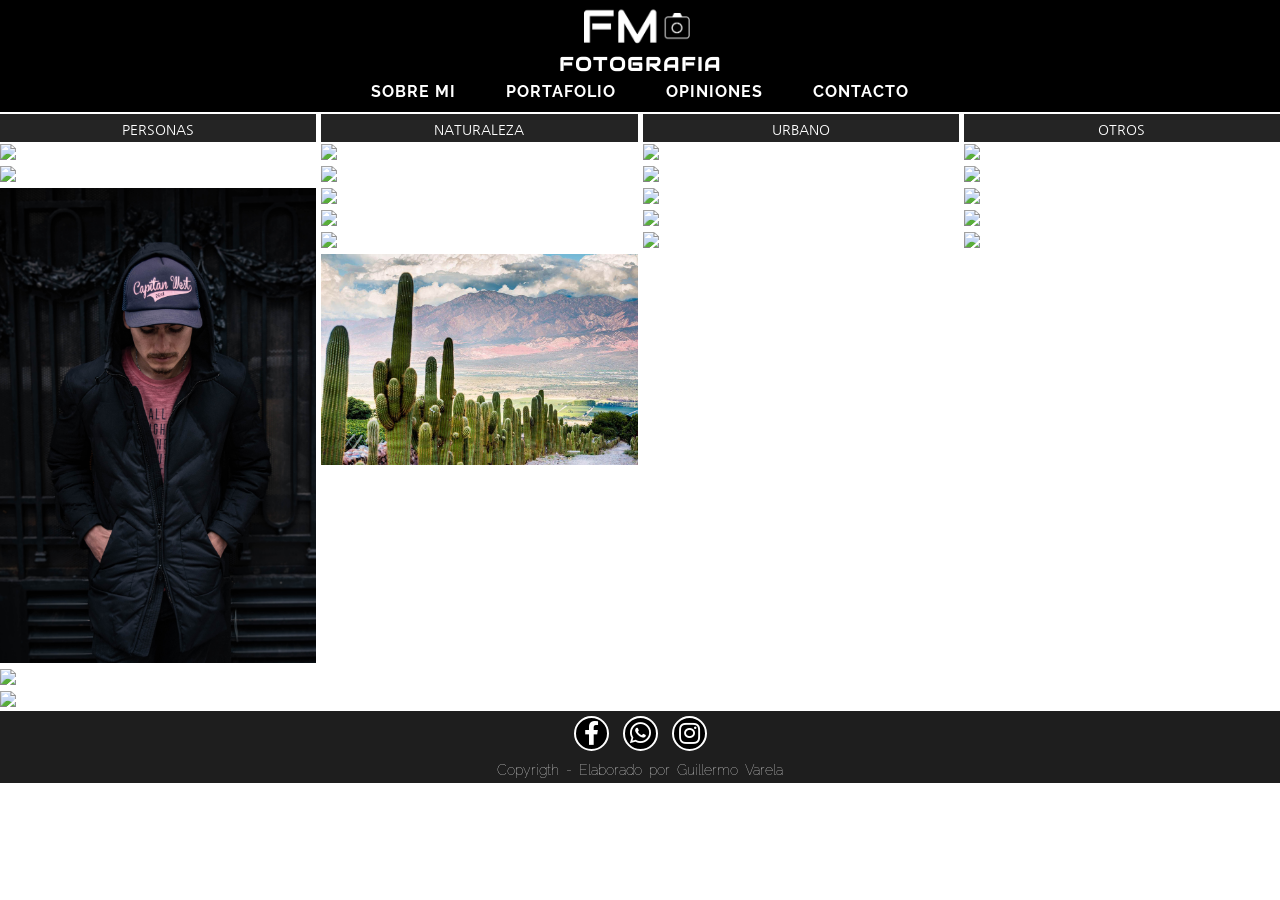
==== index.html @ f2617805 "version aplicando SASS al index" ====
<!DOCTYPE html>
<html lang="es">
<head>
    <meta charset="UTF-8">
    <meta http-equiv="X-UA-Compatible" content="IE=edge">
    <meta name="viewport" content="width=device-width, initial-scale=1.0">
    <title>Inicio | FM Fotografia</title>
    <link rel="shortcut icon" href="./media/favicon.ico" type="image/x-icon">
    <link rel="stylesheet" type="text/css" href="css/destino.css">
    <link rel="stylesheet" href="https://cdnjs.cloudflare.com/ajax/libs/font-awesome/5.10.2/css/all.min.css"/>
</head>
<body class="cuerpoIndex">
    <header class=> <!--ENCABEZADO DE PAGINA --> 
        <nav class="menu-navegacion">
            <!--Logo y Marca -->
            <div class="logo-marca">
                <a class="link-logo-navegacion" href="./index.html"><img class="logo-navegacion" src="./media/logo2.png"></a>
                <a class="link-logo-navegacion" href="./index.html"><h1>fotografia</h1></a>
            </div>

            <!--Navegacion-->
            <div class="menu">
                <!--Navegacion tipo Mobile-->
                <label for="btn-menu" class="nav-label"><i class="fas fa-bars"></i></label>
                <input type="checkbox" id="btn-menu" class="nav-input">
            
                <!--Barra de navegacion-->
                <ul class="navegacion">
                    <li><a class="enlaceNavegacion" href="views/about.html">Sobre Mi</a></li>
                    <li><a class="enlaceNavegacion" href="views/portfolio.html">Portafolio</a></li>
                    <li><a class="enlaceNavegacion" href="views/opiniones.html">Opiniones</a></li>
                    <li><a class="enlaceNavegacion" href="views/contacto.html">Contacto</a></li>
                </ul>
            </div>
            
        </nav>

    </header>

    <!--Columna de imagenes personas-->
    <main class="contenedorGeneralIndex">

        <div class="contenedorFotos"> 
            <!--Titulo de contenedor -->
            <div class="tituloScroll">
                Personas  
            </div>
            
            <div class="columnafotos"> <!--Contenedor de imagen-->
                <div>
                    <img class="imagenIndex" src="./media/personas/nahuel-52.jpg">
                </div>
                <div>
                    <img class="imagenIndex" src="./media/personas/foto-73.jpg">
                </div>
                <div>
                    <img class="imagenIndex" src="./media/personas/DSC_0115.jpg">
                </div>
                <div>
                    <img class="imagenIndex" src="./media/personas/rafa-55.jpg">
                </div>
                <div>
                    <img class="imagenIndex" src="./media/personas/ph-30.jpg">
                </div>
            </div>

        </div>
        <div class="contenedorFotos"> 
                <!--Titulo de contenedor -->
            <div class="tituloScroll">
                Naturaleza  
            </div>
            
            <div class="columnafotos"> <!--Contenedor de imagen-->
                <div>
                    <img class="imagenIndex" src="./media/naturaleza/franco-2.jpg">
                </div>
                <div>
                    <img class="imagenIndex" src="./media/naturaleza/franco-22.jpg">
                </div>
                <div>
                    <img class="imagenIndex" src="./media/naturaleza/street-27.jpg">
                </div>
                <div>
                    <img class="imagenIndex" src="./media/naturaleza/street-42.jpg">
                </div>
                <div>
                    <img class="imagenIndex" src="./media/naturaleza/street-67.jpg">
                </div>
                <div>
                    <img class="imagenIndex" src="./media/naturaleza/naturaleza-01.jpg">
                </div>
            </div>

        </div>
        <div class="contenedorFotos"> 
            <!--Titulo de contenedor -->
            <div class="tituloScroll" >
                Urbano  
            </div>
            
            <div class="contf"> <!--Contenedor de imagen-->
                <div>
                    <img class="imagenIndex" src="./media/urbano/street-62.jpg">
                </div>
                <div>
                    <img class="imagenIndex" src="./media/urbano/street-10.jpg">
                </div>
                <div>
                    <img class="imagenIndex" src="./media/urbano/street-65.jpg">
                </div>
                <div>
                    <img class="imagenIndex" src="./media/urbano/street-12.jpg">
                </div>
                <div>
                    <img class="imagenIndex" src="./media/urbano/street-33.jpg">
                </div>
            </div>

        </div>
        <div class="contenedorFotos"> 
            <!--Titulo de contenedor-->
            <div class="tituloScroll">
                Otros  
            </div>
        
            <div class="columnafotos"> <!--Contenedor de imagen-->
                <div>
                    <img class="imagenIndex" src="./media/otros/street-20.jpg">
                </div>
                <div>
                    <img class="imagenIndex" src="./media/otros/franco-6.jpg">
                </div>
                <div>
                    <img class="imagenIndex" src="./media/otros/street-7.jpg">
                </div>
                <div>
                    <img class="imagenIndex" src="./media/otros/street-9.jpg">
                </div>
                <div>
                    <img class="imagenIndex" src="./media/otros/street.jpg">
                </div>
            </div>
        </div>
    </main> 

    <footer class="pieIndex">
        <!--Contacto de RRSS-->
        <section class="botones-rrss">
            <a href="https://www.facebook.com/franco.morales.1291" target="_blank" class="facebook"><i class="fab fa-facebook-f"></i></a>
            <a href="https://wa.me/5493886573210?text=Hola,%20necesito%20informacion." target="_blank" class="whatsapp"><i class="fab fa-whatsapp"></i></a>
            <a href="https://www.instagram.com/francomorales14/?hl=es-la" target="_blank" class="instagram"><i class="fab fa-instagram"></i></a>
        </section>
        <!--Pie de pagina con copy e iconos de redes sociales y enlaces a redes-->
        <h4 id="piePagina">Copyrigth - Elaborado por Guillermo Varela</h4>
    </footer>
    
    
</body>
</html>
---- css/destino.css ----
/******    INICIO DE CODIGO DE SCSS A CSS    ******/
/*-----------------------  Reseteo general y estilos globales -------------------*/
/* Reset e inicio de estilos */
@import url("https://fonts.googleapis.com/css2?family=Audiowide&family=Nanum+Gothic:wght@400;800&family=Quicksand:wght@400;700&family=Raleway:wght@300&display=swap");
* {
  margin: 0;
  padding: 0; }

* {
  box-sizing: border-box; }

/*-------------->                      ESTILOS GENERALES                    <---------------************/
/*----------Paleta de colores--------------------*/
/*--------------  Estilos a tipografias y contenido de texto ---------------*/
/*Fuentes importadas Google-fonts*/
/*Estilos generales para todos los HTML*/
body {
  /* Estilo de fuente para todo*/
  font-family: 'Quicksand', sans-serif; }

/*     <-------------Layout y estilos en la barra de navegacion-encabezado--------->   */
.menu-navegacion {
  /* Disposicion de elementos*/
  display: flex;
  flex-direction: column;
  justify-content: center;
  align-items: center;
  padding: 1.5em;
  background: black;
  height: 7em;
  position: fixed;
  width: 100%;
  top: 0;
  left: 0; }
  .menu-navegacion .logo-marca {
    /*Estilos y justificaciones a los elementos logo y marca*/
    display: flex;
    flex-direction: column;
    justify-content: center;
    align-items: center; }
    .menu-navegacion .logo-marca .link-logo-navegacion {
      /*Estilos al enlace a del logo y la marca*/
      text-decoration: none; }
      .menu-navegacion .logo-marca .link-logo-navegacion h1 {
        /*ocultar el titulo de la marca*/
        font-family: "Audiowide", cursive;
        font-size: 1.2em;
        text-decoration: none;
        text-transform: uppercase;
        color: #fff;
        letter-spacing: 2px;
        cursor: pointer; }

h2 {
  /*Estilos a los subtitulos*/
  background: #242424;
  height: 2.3em;
  color: #fff;
  width: 100%;
  min-width: 20rem;
  padding: 0.5em 1.2em;
  font-size: 1.2em;
  font-family: 'Raleway', sans-serif; }

/*--------------------- Estilos en cuerpo de Index -----------------*/
.tituloScroll {
  /*Estilos a cada subtitulo*/
  height: 2em;
  background-color: #242424;
  color: #fff;
  text-transform: uppercase;
  text-align: center;
  font-size: 0.9em;
  padding: calc((2em - 1em)/2);
  font-family: 'Nanum Gothic', sans-serif; }

/*                                  Estilos particulares a los elementos                                     */
.logo-navegacion {
  /*estilos al logo de la marca*/
  width: 7em;
  cursor: pointer; }

.nav-label {
  /*Estilos al menu hamburguesa*/
  display: none; }

.nav-input {
  /*ocultar el check box del imput*/
  display: none; }

.navegacion {
  /*Estilos a la ventana del menu navegacion*/
  width: 100%;
  height: auto;
  display: flex;
  justify-content: space-between;
  align-items: center;
  line-height: 30px; }
  .navegacion li {
    /*Estilos a cada enlace de lanavegacion lista*/
    list-style: none;
    width: 100%;
    text-align: center;
    padding: 0 25px 0 25px;
    border-radius: 2px; }
    .navegacion li:hover {
      /*Efecto del cursor*/
      background: whitesmoke;
      transition: 0.2s; }
    .navegacion li .enlaceNavegacion {
      /*Estilos a cada enlace de lanavegacion*/
      text-decoration: none;
      text-transform: uppercase;
      font-weight: bold;
      font-size: 1rem;
      cursor: pointer;
      color: #fff;
      letter-spacing: 1px;
      font-family: 'Raleway', sans-serif;
      line-height: 5px; }
      .navegacion li .enlaceNavegacion:hover {
        /*efecto del cursor*/
        color: black;
        font-weight: bolder; }

/*                    <-------------Layout y estilos en el footer--------------->                        */
footer {
  /*Justificaciones al contenedor*/
  background: #1e1e1e;
  display: flex;
  flex-direction: column;
  justify-content: center;
  align-items: center;
  padding: 5px 0px;
  gap: 10px; }
  footer .botones-rrss a {
    /*Estilos a los botones de RRSS*/
    display: inline-flex;
    color: #fff;
    height: 35px;
    width: 35px;
    background: black;
    justify-content: space-around;
    align-items: center;
    text-decoration: none;
    border: solid 2px #fff;
    border-radius: 50%;
    font-size: 1.5em;
    margin: 0 5px;
    transition: transform 0.4s; }
  footer .botones-rrss .facebook:hover {
    /*Estilos animados al boton Face*/
    transform: scale(1.3);
    background-color: #3c70a4; }
  footer .botones-rrss .whatsapp:hover {
    /*Estilos animados al boton WPP*/
    transform: scale(1.3);
    background-color: #00bb2d; }
  footer .botones-rrss .instagram:hover {
    /*Estilos animados al boton Instagram*/
    transform: scale(1.3);
    background-color: #E1306C; }
  footer h4 {
    /*Estilos al texto del pie de pagina*/
    color: #fff;
    font-size: 0.9em;
    word-spacing: 3px;
    font-family: 'Raleway', sans-serif;
    font-weight: lighter; }

/***************------------------------ ESTILOS PARA EL INDEX-------------------------------************/
.contenedorGeneralIndex {
  /*Justificaciones y layout del cuerpo index*/
  display: grid;
  grid-template-columns: 1fr 1fr 1fr 1fr;
  justify-content: center;
  column-gap: 5px;
  margin-top: 7.1em; }

.imagenIndex {
  /*Justificaciones de tamano a cada imagen del INDEX*/
  width: 100%;
  max-width: 340px;
  height: auto;
  padding-top: 2px; }

.columnafotos {
  /*Justificaciones al contenido de imagenes*/
  display: flex;
  flex-direction: column;
  justify-content: space-evenly; }
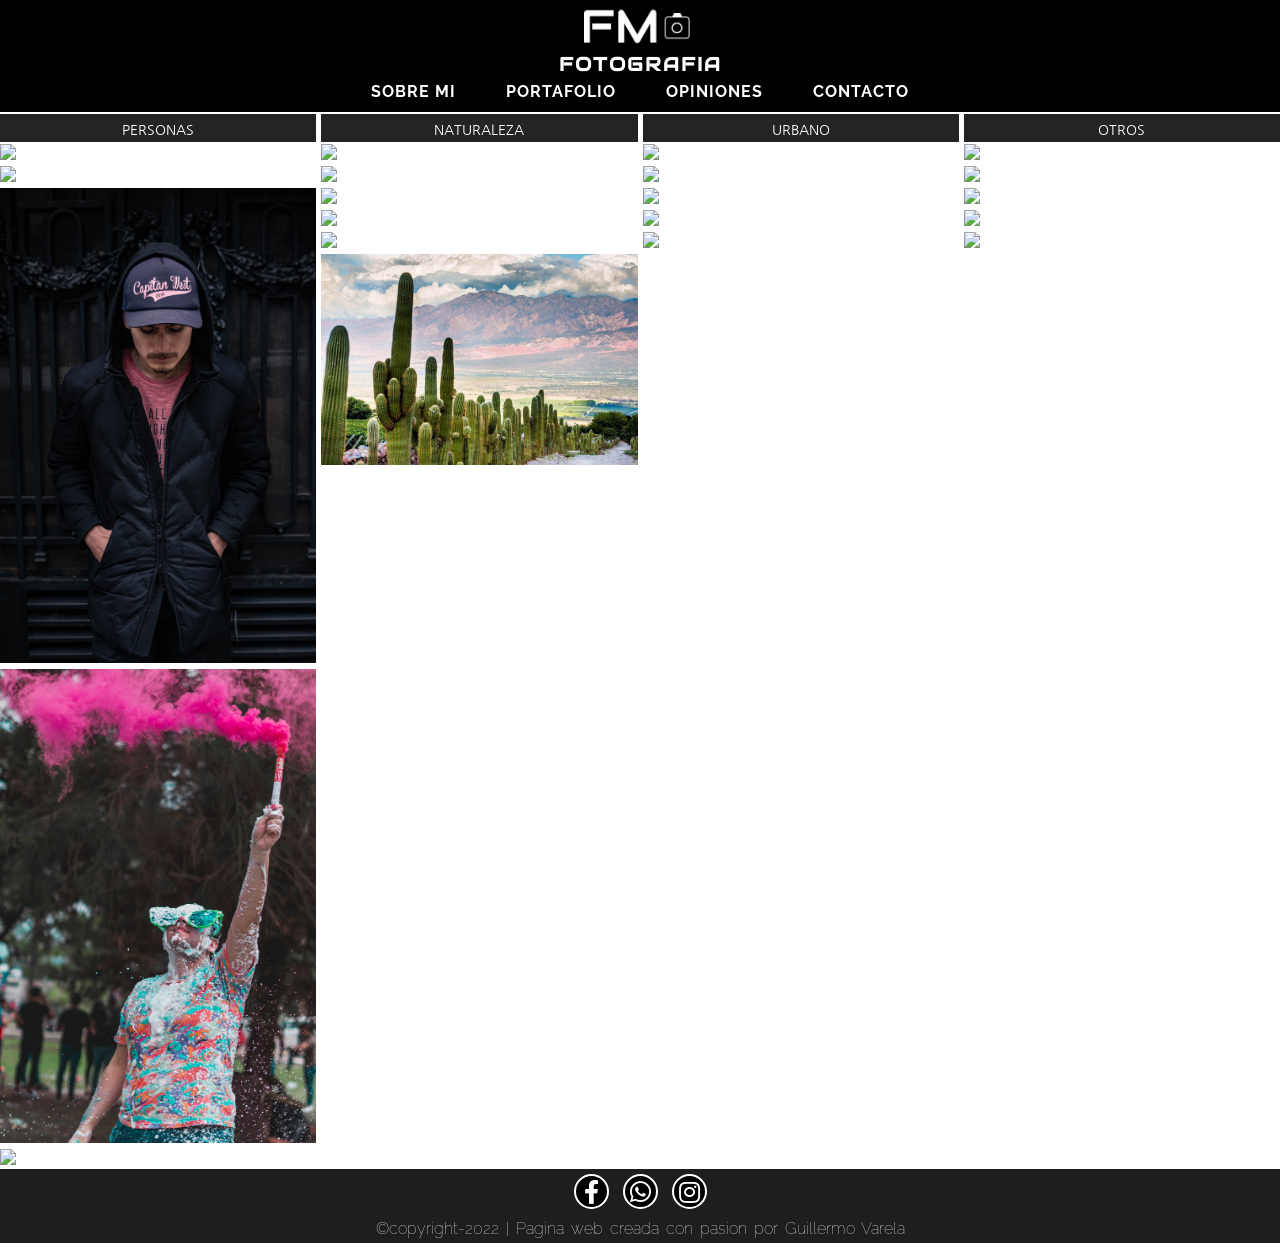
==== commit ba32fa02: "Sass con mixin, mapa, y SEO en proyecto" ====
--- a/index.html
+++ b/index.html
@@ -1,12 +1,19 @@
 <!DOCTYPE html>
 <html lang="es">
 <head>
+    <!-- Meta tags requeridos -->
     <meta charset="UTF-8">
     <meta http-equiv="X-UA-Compatible" content="IE=edge">
     <meta name="viewport" content="width=device-width, initial-scale=1.0">
+    <!-- Meta tags requeridos SEO -->
+    <meta name="description" content="Sitio fotografico de un joven fotografo salteño innovador, creativo y entusiasta. Aqui podras encontrar un resumen de la calidad de los trabajos realizados y las diferentes categorias de estilos de fotografias>
+    <meta name="keywords" content="FM Fotografia, Fotografo en Salta, Franco Morales, Fotos, Books fotograficos FM">
+    <!-- link tags propios -->
     <title>Inicio | FM Fotografia</title>
     <link rel="shortcut icon" href="./media/favicon.ico" type="image/x-icon">
+    <!-- Estilos propios CSS-->
     <link rel="stylesheet" type="text/css" href="css/destino.css">
+    <!-- Link de fuentes-->
     <link rel="stylesheet" href="https://cdnjs.cloudflare.com/ajax/libs/font-awesome/5.10.2/css/all.min.css"/>
 </head>
 <body class="cuerpoIndex">
@@ -57,7 +64,7 @@
                     <img class="imagenIndex" src="./media/personas/DSC_0115.jpg">
                 </div>
                 <div>
-                    <img class="imagenIndex" src="./media/personas/rafa-55.jpg">
+                    <img class="imagenIndex" src="./media/personas/foto-55.jpg">
                 </div>
                 <div>
                     <img class="imagenIndex" src="./media/personas/ph-30.jpg">
@@ -148,11 +155,11 @@
         <!--Contacto de RRSS-->
         <section class="botones-rrss">
             <a href="https://www.facebook.com/franco.morales.1291" target="_blank" class="facebook"><i class="fab fa-facebook-f"></i></a>
-            <a href="https://wa.me/5493886573210?text=Hola,%20necesito%20informacion." target="_blank" class="whatsapp"><i class="fab fa-whatsapp"></i></a>
+            <a href="https://wa.me/5493886573210?text=Hola,%20me%20interesaría%20poder%20tener%20mas%20información%20del%20servicio%20de%20fotografía." target="_blank" class="whatsapp"><i class="fab fa-whatsapp"></i></a>
             <a href="https://www.instagram.com/francomorales14/?hl=es-la" target="_blank" class="instagram"><i class="fab fa-instagram"></i></a>
         </section>
         <!--Pie de pagina con copy e iconos de redes sociales y enlaces a redes-->
-        <h4 id="piePagina">Copyrigth - Elaborado por Guillermo Varela</h4>
+        <h4 id="piePagina">©copyright-2022 | Pagina web creada con pasion por Guillermo Varela</h4>
     </footer>
     
     
--- a/css/destino.css
+++ b/css/destino.css
@@ -1,7 +1,21 @@
-/******    INICIO DE CODIGO DE SCSS A CSS    ******/
-/*-----------------------  Reseteo general y estilos globales -------------------*/
+/******                                       INICIO DE CODIGO DE SCSS A CSS                                      ******/
+/***** MAPAS ****/
+@import url("https://fonts.googleapis.com/css2?family=Audiowide&family=Nanum+Gothic:wght@400;800&family=Quicksand:wght@400;700&family=Raleway:wght@300&display=swap");
+@import url("https://fonts.googleapis.com/css2?family=Audiowide&family=Nanum+Gothic:wght@400;800&family=Quicksand:wght@400;700&family=Raleway:wght@300&display=swap");
+@import url("https://fonts.googleapis.com/css2?family=Audiowide&family=Nanum+Gothic:wght@400;800&family=Quicksand:wght@400;700&family=Raleway:wght@300&display=swap");
+.facebook:hover {
+  transform: scale(1.3);
+  background-color: #3c70a4; }
+
+.whatsapp:hover {
+  transform: scale(1.3);
+  background-color: #00bb2d; }
+
+.instagram:hover {
+  transform: scale(1.3);
+  background-color: #E1306C; }
+
 /* Reset e inicio de estilos */
-@import url("https://fonts.googleapis.com/css2?family=Audiowide&family=Nanum+Gothic:wght@400;800&family=Quicksand:wght@400;700&family=Raleway:wght@300&display=swap");
 * {
   margin: 0;
   padding: 0; }
@@ -9,93 +23,821 @@
 * {
   box-sizing: border-box; }
 
-/*-------------->                      ESTILOS GENERALES                    <---------------************/
-/*----------Paleta de colores--------------------*/
-/*--------------  Estilos a tipografias y contenido de texto ---------------*/
-/*Fuentes importadas Google-fonts*/
-/*Estilos generales para todos los HTML*/
+/*-------------------------------------------------------------------------------------------------------------------
+****************************                        Estructura                              ***************************
+----------------------------------------------------------------------------------------------------------------------*/
+/***** MAPAS ****/
+.facebook:hover {
+  transform: scale(1.3);
+  background-color: #3c70a4; }
+
+.whatsapp:hover {
+  transform: scale(1.3);
+  background-color: #00bb2d; }
+
+.instagram:hover {
+  transform: scale(1.3);
+  background-color: #E1306C; }
+
 body {
   /* Estilo de fuente para todo*/
   font-family: 'Quicksand', sans-serif; }
 
-/*     <-------------Layout y estilos en la barra de navegacion-encabezado--------->   */
-.menu-navegacion {
-  /* Disposicion de elementos*/
-  display: flex;
-  flex-direction: column;
-  justify-content: center;
-  align-items: center;
-  padding: 1.5em;
-  background: black;
-  height: 7em;
-  position: fixed;
-  width: 100%;
-  top: 0;
-  left: 0; }
-  .menu-navegacion .logo-marca {
+/*----------------------------------------------------------------------------------------------------------*/
+/*]]]]]]]]]]]]]]]]]]]]]]]]]]]]]]]]]]]]]]]]>    MOBILE FIRST     <[[[[[[[[[[[[[[[[[[[[[[[[[[[[[[[[[[[[[[[[[[[*/
+/*----------------------------------------------------------------------------------------------------------*/
+@media (max-width: 480px) {
+  /*-------------->                      ESTILOS GENERALES                    <---------------************/
+  /*     <-------------Layout y estilos en la barra de navegacion-encabezado-------------->                */
+  .menu-navegacion {
+    /* Disposicion de elementos*/
+    display: flex;
+    align-items: center;
+    background: black;
+    position: fixed;
+    width: 100%;
+    top: 0;
+    left: 0;
+    justify-content: space-between;
+    padding: 1.2em;
+    height: 4em; }
+    .menu-navegacion .logo-navegacion {
+      /*estilos al logo de la marca*/
+      width: 5.5em;
+      cursor: pointer; }
+    .menu-navegacion h1 {
+      /*ocultar el titulo de la marca*/
+      display: none; }
+    .menu-navegacion .nav-label {
+      /*Estilos al menu hamburguesa*/
+      font-size: 1.9em;
+      color: lightgray;
+      cursor: pointer;
+      padding: 5px; }
+    .menu-navegacion .nav-input {
+      /*ocultar el check box del imput*/
+      display: none; }
+      .menu-navegacion .nav-input:checked + .navegacion {
+        /*Busqueda y mostrar menu navegacion*/
+        clip-path: polygon(0 0, 100% 0, 100% 100%, 0 100%); }
+    .menu-navegacion .navegacion {
+      /*Estilos a la ventana del menu navegacion*/
+      position: absolute;
+      top: 4em;
+      left: 40%;
+      width: 60%;
+      height: 100vh;
+      background-color: rgba(1, 1, 1, 0.9);
+      display: flex;
+      flex-direction: column;
+      justify-content: flex-start;
+      align-items: center;
+      clip-path: polygon(100% 0, 100% 0, 100% 100%, 100% 100%);
+      transition: 0.3s ease-in-out; }
+      .menu-navegacion .navegacion li {
+        /*Estilos a cada enlace de lanavegacion lista*/
+        list-style: none;
+        width: 100%;
+        border-bottom: solid 1px lightgray;
+        text-align: center; }
+        .menu-navegacion .navegacion li:hover {
+          /*Efecto del cursor*/
+          background: whitesmoke;
+          transition: 0.2s; }
+      .menu-navegacion .navegacion .enlaceNavegacion {
+        /*Estilos a cada enlace de lanavegacion*/
+        text-decoration: none;
+        text-transform: uppercase;
+        font-size: 0.9em;
+        cursor: pointer;
+        color: lightgray;
+        letter-spacing: 2px;
+        font-family: "Raleway", sans-serif;
+        line-height: 60px; }
+        .menu-navegacion .navegacion .enlaceNavegacion:hover {
+          /*efecto del cursor*/
+          color: black;
+          font-weight: bolder; }
+  /*                                  Estilos particulares a los elementos                                     */
+  h2 {
+    /*Estilos a los subtitulos*/
+    background: #242424;
+    height: 2.5em;
+    color: #fff;
+    width: 100%;
+    min-width: 20rem;
+    padding: 0.7em 0;
+    text-align: center;
+    font-size: 1em;
+    font-family: "Raleway", sans-serif; }
+  /*                    <-------------Layout y estilos en el footer--------------->                        */
+  footer {
+    /*Justificaciones al contenedor*/
+    background: #1e1e1e;
+    display: flex;
+    flex-direction: column;
+    justify-content: center;
+    align-items: center;
+    padding: 5px 0px;
+    gap: 10px; }
+    footer .botones-rrss a {
+      display: inline-flex;
+      color: #fff;
+      background: black;
+      justify-content: space-around;
+      align-items: center;
+      text-decoration: none;
+      border: solid 2px #fff;
+      border-radius: 50%;
+      margin: 0 5px;
+      transition: transform 0.4s;
+      /*Estilos a los botones de RRSS*/
+      height: 28px;
+      width: 28px;
+      font-size: 1.2em; }
+    footer .botones-rrss .facebook:hover {
+      transform: scale(1.3);
+      background-color: #3c70a4; }
+    footer .botones-rrss .whatsapp:hover {
+      transform: scale(1.3);
+      background-color: #00bb2d; }
+    footer .botones-rrss .instagram:hover {
+      transform: scale(1.3);
+      background-color: #E1306C; }
+    footer h4 {
+      /*Estilos al texto del pie de pagina*/
+      color: #fff;
+      font-size: 0.8em;
+      word-spacing: 5px;
+      font-family: "Raleway", sans-serif;
+      font-weight: lighter; }
+  /***************------------------------ ESTILOS PARA EL INDEX-------------------------------************/
+  .contenedorGeneralIndex {
+    /*Justificaciones y layout del cuerpo index*/
+    display: flex;
+    flex-direction: column;
+    justify-content: space-evenly;
+    align-items: center;
+    background: whitesmoke;
+    margin-top: 4.1em; }
+    .contenedorGeneralIndex .tituloScroll {
+      /*Estilos a cada subtitulo*/
+      height: 2.2em;
+      background-color: #242424;
+      color: #fff;
+      text-transform: uppercase;
+      text-align: center;
+      font-size: 0.9em;
+      font-weight: bold;
+      padding: calc((2.2em - 1em)/2);
+      font-family: "Nanum Gothic", sans-serif; }
+  .imagenIndex {
+    /*Justificaciones de tamano a cada imagen del INDEX*/
+    width: 100%;
+    max-width: 640px;
+    height: auto;
+    padding: 5px; }
+  .columnafotos {
+    /*Justificaciones al contenido de imagenes*/
+    display: flex;
+    flex-direction: column;
+    justify-content: space-evenly; }
+  /****************------------------------ ESTILOS PARA SOBRE MI-------------------------------************/
+  .seccion-about {
+    /*Disposicion de los elementos justificaciones*/
+    margin-top: 4.1em;
+    display: flex;
+    flex-direction: column;
+    justify-content: space-between;
+    background-image: url(../media/autoretrato-4.jpg);
+    background-position: center center;
+    background-size: cover;
+    height: 100vh; }
+  .contParrafoAbout {
+    /*Estilo al contendor de los parrafos - posicionamiento de sus padding*/
+    padding: 0px 15px 10px 20px; }
+  .contParrafoAbout p {
+    /*Estilo a los parrafos y su fondo*/
+    background: rgba(0, 0, 0, 0.5);
+    color: whitesmoke;
+    border-radius: 5px; }
+  /****************------------------------ ESTILOS  PARA PORTAFOLIO---------------------------************/
+  .seccion-portfolio {
+    /*Justificaciones al contenido de portafolio*/
+    display: flex;
+    flex-direction: column;
+    margin-top: 4.1em;
+    box-sizing: border-box; }
+    .seccion-portfolio h3 {
+      padding: 15px; }
+    .seccion-portfolio p {
+      padding: 15px; }
+  .galeria {
+    list-style: none;
+    padding: 5%;
+    display: flex;
+    flex-wrap: wrap;
+    justify-content: space-evenly; }
+    .galeria img {
+      /*--Propiedades a las imagenes de la galeria--*/
+      width: 100%;
+      max-width: 120px;
+      border: solid 1px #999;
+      border-radius: 5px; }
+  .modal {
+    /* Estilos al modal*/
+    display: none; }
+    .modal:target {
+      /*Fondo contenedor de la vista modal*/
+      display: block;
+      position: fixed;
+      background: rgba(0, 0, 0, 0.6);
+      top: 0;
+      left: 0;
+      width: 100%;
+      height: 100%; }
+    .modal .foto {
+      /*Propiedades del contenedor de la imagen en modo vista modal*/
+      width: 100%;
+      height: 70%;
+      display: flex;
+      justify-content: center;
+      align-items: center; }
+      .modal .foto a {
+        /* Estilos a los signos <  > */
+        color: #fff;
+        font-size: 50px;
+        text-decoration: none;
+        margin: 0px 10px; }
+        .modal .foto a:nth-child(2) {
+          /* Justificacion de los signos < X >*/
+          margin-top: 80px;
+          height: 80%;
+          flex-shrink: 2; }
+      .modal .foto img {
+        /* Propiedades a la imagen en modo modal */
+        width: 350px;
+        height: auto;
+        max-width: 100%;
+        border: solid 3px #fff;
+        box-sizing: border-box; }
+    .modal .cerrar {
+      /* Propiedades al boton de cerrar en vista modal*/
+      display: block;
+      background: #fff;
+      width: 35px;
+      height: 35px;
+      margin: 40px auto;
+      text-align: center;
+      text-decoration: none;
+      font-size: 20px;
+      color: black;
+      padding: 8px;
+      border-radius: 50%;
+      line-height: 17px; }
+  /****************--------------- ESTILOS PARA CONTACTO-------------------------------************/
+  .cuerpo-contacto {
+    /*Posicionamiento y justificacion del cuerpo de*/
+    margin-top: 4.1em; }
+  .formcontacto {
+    /* Estilos al Form de contacto */
+    margin: 1em auto;
+    border-radius: 5px;
+    padding: 10%;
+    width: 90%;
+    text-align: left;
+    line-height: 20px;
+    background: #999;
+    color: #242424; }
+    .formcontacto .descripcion2 {
+      /*Descripcion del formulario de contacto*/
+      width: 100%;
+      height: 50px; }
+  /****************--------------- ESTILOS PARA OPINIONES-------------------------------************/
+  .cuerpo-opiniones {
+    /*Justificaciones*/
+    margin-top: 4.1em;
+    width: 100%; }
+    .cuerpo-opiniones .caja-opiniones {
+      /* Justificaciones al contenido - alineado de box opiniones*/
+      display: flex;
+      flex-direction: column;
+      justify-content: space-around;
+      align-items: center;
+      padding: 20px;
+      gap: 20px;
+      background-image: url(../media/street-4.jpg);
+      background-position: center center;
+      background-size: cover; }
+      .cuerpo-opiniones .caja-opiniones .box-opinion {
+        /*Estilos a cada opinion*/
+        background: rgba(255, 255, 255, 0.5);
+        padding: 10px;
+        border-radius: 10px; }
+        .cuerpo-opiniones .caja-opiniones .box-opinion h3 {
+          /*Estilos a name de las opiniones*/
+          font-size: 1em; }
+        .cuerpo-opiniones .caja-opiniones .box-opinion p {
+          /*Estilos al contenido de parrafos opiniones*/
+          font-size: 1em;
+          font-family: 'Quicksand', sans-serif; }
+  legend {
+    /*Estilos al legend del formulario de opiniones*/
+    color: black;
+    text-transform: uppercase;
+    text-align: center;
+    padding-top: 10px;
+    font-size: 16px; }
+  .contenedor-formulario {
+    /* Estilos al formulario de Opiniones*/
+    padding: 1em;
+    margin: 2px;
+    height: 10%;
+    width: 100%;
+    text-align: left;
+    background: #999;
+    color: black;
+    font-size: 1em;
+    font-weight: bolder;
+    border-radius: 7px; }
+    .contenedor-formulario .inform {
+      /*Estilos a los input del formulario*/
+      line-height: 20px;
+      height: 2em;
+      width: 100%; }
+    .contenedor-formulario .descripcion1 {
+      /*Estilos a la descripcion opiniones*/
+      width: 100%;
+      height: 4em; }
+    .contenedor-formulario .bottons {
+      /* Estilos al boton enviar Form */
+      width: 100%;
+      height: 2em;
+      color: #fff;
+      background: #242424;
+      cursor: pointer; } }
+
+/***** MAPAS ****/
+.facebook:hover {
+  transform: scale(1.3);
+  background-color: #3c70a4; }
+
+.whatsapp:hover {
+  transform: scale(1.3);
+  background-color: #00bb2d; }
+
+.instagram:hover {
+  transform: scale(1.3);
+  background-color: #E1306C; }
+
+body {
+  /* Estilo de fuente para todo*/
+  font-family: 'Quicksand', sans-serif; }
+
+/*----------------------------------------------------------------------------------------------------------*/
+/*]]]]]]]]]]]]]]]]]]]]]]]]]]]]]]]]]]]]]]]]>    TABLET     <[[[[[[[[[[[[[[[[[[[[[[[[[[[[[[[[[[[[[[[[[[[*/
+/*----------------------------------------------------------------------------------------------------------*/
+@media (min-width: 481px) and (max-width: 1023px) {
+  /*-------------->                      ESTILOS GENERALES                    <---------------************/
+  /*     <-------------Layout y estilos en la barra de navegacion-encabezado-------------->                */
+  .menu-navegacion {
+    /* Disposicion de elementos*/
+    display: flex;
+    align-items: center;
+    background: black;
+    position: fixed;
+    width: 100%;
+    top: 0;
+    left: 0;
+    justify-content: space-between;
+    padding: 1.2em;
+    height: 4em; }
+    .menu-navegacion .logo-marca {
+      /*Estilos y justificaciones a los elementos logo y marca*/
+      display: flex;
+      flex-direction: row;
+      justify-content: flex-start;
+      align-items: center; }
+      .menu-navegacion .logo-marca .link-logo-navegacion {
+        /*Estilos al enlace a del logo y la marca*/
+        text-decoration: none; }
+      .menu-navegacion .logo-marca .logo-navegacion {
+        /*estilos al logo de la marca*/
+        width: 5.8em;
+        cursor: pointer; }
+    .menu-navegacion h1 {
+      /*ocultar el titulo de la marca*/
+      display: block;
+      font-family: "Audiowide", cursive;
+      font-size: 1em;
+      text-decoration: none;
+      text-transform: uppercase;
+      color: #fff;
+      letter-spacing: 2px;
+      cursor: pointer; }
+    .menu-navegacion .nav-label {
+      /*Estilos al menu hamburguesa*/
+      font-size: 2em;
+      color: lightgray;
+      cursor: pointer;
+      padding: 5px; }
+    .menu-navegacion .nav-input {
+      /*ocultar el check box del imput*/
+      display: none; }
+      .menu-navegacion .nav-input:checked + .navegacion {
+        /*Busqueda y mostrar menu navegacion*/
+        clip-path: polygon(0 0, 100% 0, 100% 100%, 0 100%); }
+    .menu-navegacion .navegacion {
+      /*Estilos a la ventana del menu navegacion*/
+      position: absolute;
+      top: 4em;
+      left: 40%;
+      width: 60%;
+      height: 100vh;
+      background-color: rgba(1, 1, 1, 0.9);
+      display: flex;
+      flex-direction: column;
+      justify-content: flex-start;
+      align-items: center;
+      clip-path: polygon(100% 0, 100% 0, 100% 100%, 100% 100%);
+      transition: 0.3s ease-in-out; }
+      .menu-navegacion .navegacion li {
+        /*Estilos a cada enlace de lanavegacion lista*/
+        list-style: none;
+        width: 100%;
+        border-bottom: solid 1px lightgray;
+        text-align: center; }
+        .menu-navegacion .navegacion li:hover {
+          /*Efecto del cursor*/
+          background: whitesmoke;
+          transition: 0.2s; }
+      .menu-navegacion .navegacion .enlaceNavegacion {
+        /*Estilos a cada enlace de lanavegacion*/
+        text-decoration: none;
+        text-transform: uppercase;
+        font-size: 0.9em;
+        cursor: pointer;
+        color: lightgray;
+        letter-spacing: 2px;
+        font-family: "Raleway", sans-serif;
+        line-height: 60px; }
+        .menu-navegacion .navegacion .enlaceNavegacion:hover {
+          /*efecto del cursor*/
+          color: black;
+          font-weight: bolder; }
+  /*                                  Estilos particulares a los elementos                                     */
+  h2 {
+    /*Estilos a los subtitulos*/
+    background: #242424;
+    height: 2.3em;
+    color: #fff;
+    width: 100%;
+    min-width: 20rem;
+    padding: 0.5em 1.2em;
+    font-size: 1.1em;
+    font-family: "Raleway", sans-serif; }
+  /*                    <-------------Layout y estilos en el footer--------------->                        */
+  footer {
+    /*Justificaciones al contenedor*/
+    background: #1e1e1e;
+    display: flex;
+    flex-direction: column;
+    justify-content: center;
+    align-items: center;
+    padding: 5px 0px;
+    gap: 10px; }
+    footer .botones-rrss a {
+      display: inline-flex;
+      color: #fff;
+      background: black;
+      justify-content: space-around;
+      align-items: center;
+      text-decoration: none;
+      border: solid 2px #fff;
+      border-radius: 50%;
+      margin: 0 5px;
+      transition: transform 0.4s;
+      /*Estilos a los botones de RRSS*/
+      height: 32px;
+      width: 32px;
+      font-size: 1.2em; }
+    footer .botones-rrss .facebook:hover {
+      transform: scale(1.3);
+      background-color: #3c70a4; }
+    footer .botones-rrss .whatsapp:hover {
+      transform: scale(1.3);
+      background-color: #00bb2d; }
+    footer .botones-rrss .instagram:hover {
+      transform: scale(1.3);
+      background-color: #E1306C; }
+    footer h4 {
+      /*Estilos al texto del pie de pagina*/
+      color: #fff;
+      font-size: 0.9em;
+      word-spacing: 5px;
+      font-family: "Raleway", sans-serif;
+      font-weight: lighter; }
+  /***************------------------------ ESTILOS PARA EL INDEX-------------------------------************/
+  .contenedorGeneralIndex {
+    /*Justificaciones y layout del cuerpo index*/
+    display: grid;
+    grid-template-columns: 1fr 1fr;
+    justify-content: center;
+    column-gap: 5px;
+    margin-top: 4.1em; }
+    .contenedorGeneralIndex .tituloScroll {
+      /*Estilos a cada subtitulo*/
+      height: 2.2em;
+      background-color: #242424;
+      color: #fff;
+      text-transform: uppercase;
+      text-align: center;
+      font-size: 0.9em;
+      font-weight: bold;
+      padding: calc((2.2em - 1.2em)/2);
+      font-family: 'Nanum Gothic', sans-serif; }
+    .contenedorGeneralIndex .columnafotos {
+      /*Justificaciones al contenido de imagenes*/
+      display: flex;
+      flex-direction: column;
+      justify-content: space-evenly; }
+    .contenedorGeneralIndex .imagenIndex {
+      /*Justificaciones de tamano a cada imagen del INDEX*/
+      width: 100%;
+      max-width: 640px;
+      height: auto;
+      padding: 5px; }
+  /****************------------------------ ESTILOS PARA SOBRE MI-------------------------------************/
+  .seccion-about {
+    /*Disposicion de los elementos justificaciones*/
+    margin-top: 4.1em;
+    display: flex;
+    flex-direction: column;
+    justify-content: space-between;
+    background-image: url(../media/sobremi-lg.png);
+    background-position: center center;
+    background-size: cover;
+    height: 100vh; }
+  .contParrafoAbout {
+    /*Estilo al contendor de los parrafos - posicionamiento de sus padding*/
+    padding: 0px 15px 10px 20px; }
+  .contParrafoAbout p {
+    /*Estilo a los parrafos y su fondo*/
+    background: rgba(0, 0, 0, 0.5);
+    color: #fff;
+    border-radius: 5px; }
+  /****************------------------------ ESTILOS  PARA PORTAFOLIO---------------------------************/
+  .seccion-portfolio {
+    /*Justificaciones al contenido de portafolio*/
+    display: flex;
+    flex-direction: column;
+    margin-top: 4.1em;
+    box-sizing: border-box; }
+    .seccion-portfolio h3 {
+      padding: 15px; }
+    .seccion-portfolio p {
+      padding: 15px; }
+  .galeria {
+    list-style: none;
+    padding: 5%;
+    display: flex;
+    flex-wrap: wrap;
+    justify-content: space-evenly; }
+    .galeria img {
+      /*--Propiedades a las imagenes de la galeria--*/
+      width: 100%;
+      max-width: 120px;
+      border: solid 1px #999;
+      border-radius: 5px; }
+  .modal {
+    /* Estilos al modal*/
+    display: none; }
+    .modal:target {
+      /*Fondo contenedor de la vista modal*/
+      display: block;
+      position: fixed;
+      background: rgba(0, 0, 0, 0.6);
+      top: 0;
+      left: 0;
+      width: 100%;
+      height: 100%; }
+    .modal .foto {
+      /*Propiedades del contenedor de la imagen en modo vista modal*/
+      width: 100%;
+      height: 70%;
+      display: flex;
+      justify-content: center;
+      align-items: center; }
+      .modal .foto a {
+        /* Estilos a los signos <  > */
+        color: #fff;
+        font-size: 50px;
+        text-decoration: none;
+        margin: 0px 10px; }
+        .modal .foto a:nth-child(2) {
+          /* Justificacion de los signos < X >*/
+          margin-top: 80px;
+          height: 80%;
+          flex-shrink: 2; }
+      .modal .foto img {
+        /* Propiedades a la imagen en modo modal */
+        width: 350px;
+        height: auto;
+        max-width: 100%;
+        border: solid 3px lightgray;
+        box-sizing: border-box; }
+    .modal .cerrar {
+      /* Propiedades al boton de cerrar en vista modal*/
+      display: block;
+      background: #fff;
+      width: 35px;
+      height: 35px;
+      margin: 40px auto;
+      text-align: center;
+      text-decoration: none;
+      font-size: 20px;
+      color: black;
+      padding: 8px;
+      border-radius: 50%;
+      line-height: 17px; }
+  /****************--------------- ESTILOS PARA CONTACTO-------------------------------************/
+  .cuerpo-contacto {
+    /*Posicionamiento y justificacion del cuerpo de*/
+    margin-top: 4.1em; }
+  .formcontacto {
+    /* Estilos al Form de contacto */
+    margin: 1em auto;
+    border-radius: 5px;
+    padding: 10%;
+    width: 90%;
+    text-align: left;
+    line-height: 20px;
+    background: #999;
+    color: #242424; }
+    .formcontacto .descripcion2 {
+      /*Descripcion del formulario de contacto*/
+      width: 100%;
+      height: 50px; }
+  /****************--------------- ESTILOS PARA OPINIONES-------------------------------************/
+  .cuerpo-opiniones {
+    /*Justificaciones*/
+    margin-top: 4.1em;
+    width: 100%; }
+    .cuerpo-opiniones .caja-opiniones {
+      /* Justificaciones al contenido - alineado de box opiniones*/
+      display: flex;
+      flex-direction: column;
+      justify-content: space-around;
+      align-items: center;
+      padding: 20px;
+      gap: 20px;
+      background-image: url(../media/street-4.jpg);
+      background-position: center center;
+      background-size: cover; }
+      .cuerpo-opiniones .caja-opiniones .box-opinion {
+        /*Estilos a cada opinion*/
+        background: rgba(255, 255, 255, 0.5);
+        padding: 10px;
+        border-radius: 10px; }
+        .cuerpo-opiniones .caja-opiniones .box-opinion h3 {
+          /*Estilos a name de las opiniones*/
+          font-size: 1em; }
+        .cuerpo-opiniones .caja-opiniones .box-opinion p {
+          /*Estilos al contenido de parrafos opiniones*/
+          font-size: 1em;
+          font-family: 'Quicksand', sans-serif; }
+  legend {
+    /*Estilos al legend del formulario de opiniones*/
+    color: black;
+    text-transform: uppercase;
+    text-align: center;
+    padding-top: 10px;
+    font-size: 16px; }
+  .contenedor-formulario {
+    /* Estilos al formulario de Opiniones*/
+    padding: 1em;
+    margin: 2px;
+    height: 10%;
+    width: 100%;
+    text-align: left;
+    background: #999;
+    color: black;
+    font-size: 1em;
+    font-weight: bolder;
+    border-radius: 7px; }
+    .contenedor-formulario .inform {
+      /*Estilos a los input del formulario*/
+      line-height: 20px;
+      height: 2em;
+      width: 100%; }
+    .contenedor-formulario .descripcion1 {
+      /*Estilos a la descripcion opiniones*/
+      width: 100%;
+      height: 4em; }
+    .contenedor-formulario .bottons {
+      /* Estilos al boton enviar Form */
+      width: 100%;
+      height: 2em;
+      color: #fff;
+      background: #242424;
+      cursor: pointer; } }
+
+/***** MAPAS ****/
+.facebook:hover {
+  transform: scale(1.3);
+  background-color: #3c70a4; }
+
+.whatsapp:hover {
+  transform: scale(1.3);
+  background-color: #00bb2d; }
+
+.instagram:hover {
+  transform: scale(1.3);
+  background-color: #E1306C; }
+
+/***** MAPAS ****/
+.facebook:hover {
+  transform: scale(1.3);
+  background-color: #3c70a4; }
+
+.whatsapp:hover {
+  transform: scale(1.3);
+  background-color: #00bb2d; }
+
+.instagram:hover {
+  transform: scale(1.3);
+  background-color: #E1306C; }
+
+body {
+  /* Estilo de fuente para todo*/
+  font-family: 'Quicksand', sans-serif; }
+
+/*----------------------------------------------------------------------------------------------------------*/
+/*]]]]]]]]]]]]]]]]]]]]]]]]]]]]]]]]]]]]]]]]>    DESKTOP     <[[[[[[[[[[[[[[[[[[[[[[[[[[[[[[[[[[[[[[[[[[[*/
+/*----------------------------------------------------------------------------------------------------------*/
+@media (min-width: 1024px) {
+  /*-------------->                      ESTILOS GENERALES                    <---------------************/
+  /*     <-------------Layout y estilos en la barra de navegacion-encabezado-------------->                */
+  .menu-navegacion {
+    /* Disposicion de elementos*/
+    display: flex;
+    flex-direction: column;
+    justify-content: center;
+    align-items: center;
+    padding: 1.5em;
+    background: black;
+    height: 7em;
+    position: fixed;
+    width: 100%;
+    top: 0;
+    left: 0; }
+  .logo-marca {
     /*Estilos y justificaciones a los elementos logo y marca*/
     display: flex;
     flex-direction: column;
     justify-content: center;
     align-items: center; }
-    .menu-navegacion .logo-marca .link-logo-navegacion {
-      /*Estilos al enlace a del logo y la marca*/
-      text-decoration: none; }
-      .menu-navegacion .logo-marca .link-logo-navegacion h1 {
-        /*ocultar el titulo de la marca*/
-        font-family: "Audiowide", cursive;
-        font-size: 1.2em;
-        text-decoration: none;
-        text-transform: uppercase;
-        color: #fff;
-        letter-spacing: 2px;
-        cursor: pointer; }
-
-h2 {
-  /*Estilos a los subtitulos*/
-  background: #242424;
-  height: 2.3em;
-  color: #fff;
-  width: 100%;
-  min-width: 20rem;
-  padding: 0.5em 1.2em;
-  font-size: 1.2em;
-  font-family: 'Raleway', sans-serif; }
-
-/*--------------------- Estilos en cuerpo de Index -----------------*/
-.tituloScroll {
-  /*Estilos a cada subtitulo*/
-  height: 2em;
-  background-color: #242424;
-  color: #fff;
-  text-transform: uppercase;
-  text-align: center;
-  font-size: 0.9em;
-  padding: calc((2em - 1em)/2);
-  font-family: 'Nanum Gothic', sans-serif; }
-
-/*                                  Estilos particulares a los elementos                                     */
-.logo-navegacion {
-  /*estilos al logo de la marca*/
-  width: 7em;
-  cursor: pointer; }
-
-.nav-label {
-  /*Estilos al menu hamburguesa*/
-  display: none; }
-
-.nav-input {
-  /*ocultar el check box del imput*/
-  display: none; }
-
-.navegacion {
-  /*Estilos a la ventana del menu navegacion*/
-  width: 100%;
-  height: auto;
-  display: flex;
-  justify-content: space-between;
-  align-items: center;
-  line-height: 30px; }
+  .link-logo-navegacion {
+    /*Estilos al enlace a del logo y la marca*/
+    text-decoration: none; }
+  /*                                  Estilos particulares a los elementos                                     */
+  .logo-navegacion {
+    /*estilos al logo de la marca*/
+    width: 7em;
+    cursor: pointer; }
+  h1 {
+    /* titulo de la marca*/
+    font-family: "Audiowide", cursive;
+    font-size: 1.2em;
+    text-decoration: none;
+    text-transform: uppercase;
+    color: #fff;
+    letter-spacing: 2px;
+    cursor: pointer; }
+  h2 {
+    /*Estilos a los subtitulos*/
+    background: #242424;
+    height: 2.3em;
+    color: #fff;
+    width: 100%;
+    min-width: 20rem;
+    padding: 0.5em 1.2em;
+    font-size: 1.2em;
+    font-family: "Raleway", sans-serif; }
+  .nav-label {
+    /*Estilos al menu hamburguesa*/
+    display: none; }
+  .nav-input {
+    /*ocultar el check box del imput*/
+    display: none; }
+  .navegacion {
+    /*Estilos a la ventana del menu navegacion*/
+    width: 100%;
+    height: auto;
+    display: flex;
+    justify-content: space-between;
+    align-items: center;
+    line-height: 30px; }
   .navegacion li {
     /*Estilos a cada enlace de lanavegacion lista*/
     list-style: none;
@@ -103,89 +845,276 @@
     text-align: center;
     padding: 0 25px 0 25px;
     border-radius: 2px; }
-    .navegacion li:hover {
-      /*Efecto del cursor*/
-      background: whitesmoke;
-      transition: 0.2s; }
-    .navegacion li .enlaceNavegacion {
-      /*Estilos a cada enlace de lanavegacion*/
+  .navegacion li:hover {
+    /*Efecto del cursor*/
+    background: whitesmoke;
+    transition: 0.2s; }
+  .enlaceNavegacion {
+    /*Estilos a cada enlace de lanavegacion*/
+    text-decoration: none;
+    text-transform: uppercase;
+    font-weight: bold;
+    font-size: 1rem;
+    cursor: pointer;
+    color: #fff;
+    letter-spacing: 1px;
+    font-family: "Raleway", sans-serif;
+    line-height: 5px; }
+  .enlaceNavegacion:hover {
+    /*efecto del cursor*/
+    color: black;
+    font-weight: bolder; }
+  /*                    <-------------Layout y estilos en el footer--------------->                        */
+  footer {
+    /*Justificaciones al contenedor*/
+    background: #1e1e1e;
+    display: flex;
+    flex-direction: column;
+    justify-content: center;
+    align-items: center;
+    padding: 5px 0px;
+    gap: 10px; }
+    footer .botones-rrss a {
+      /*Estilos a los botones de RRSS*/
+      display: inline-flex;
+      color: #fff;
+      background: black;
+      justify-content: space-around;
+      align-items: center;
       text-decoration: none;
-      text-transform: uppercase;
-      font-weight: bold;
-      font-size: 1rem;
-      cursor: pointer;
+      border: solid 2px #fff;
+      border-radius: 50%;
+      margin: 0 5px;
+      transition: transform 0.4s;
+      /*Estilos a los botones de RRSS*/
+      height: 35px;
+      width: 35px;
+      font-size: 1.5em; }
+    footer .botones-rrss .facebook:hover {
+      transform: scale(1.3);
+      background-color: #3c70a4; }
+    footer .botones-rrss .whatsapp:hover {
+      transform: scale(1.3);
+      background-color: #00bb2d; }
+    footer .botones-rrss .instagram:hover {
+      transform: scale(1.3);
+      background-color: #E1306C; }
+    footer h4 {
+      /*Estilos al texto del pie de pagina*/
       color: #fff;
-      letter-spacing: 1px;
-      font-family: 'Raleway', sans-serif;
-      line-height: 5px; }
-      .navegacion li .enlaceNavegacion:hover {
-        /*efecto del cursor*/
-        color: black;
-        font-weight: bolder; }
-
-/*                    <-------------Layout y estilos en el footer--------------->                        */
-footer {
-  /*Justificaciones al contenedor*/
-  background: #1e1e1e;
-  display: flex;
-  flex-direction: column;
-  justify-content: center;
-  align-items: center;
-  padding: 5px 0px;
-  gap: 10px; }
-  footer .botones-rrss a {
-    /*Estilos a los botones de RRSS*/
-    display: inline-flex;
+      font-size: 1em;
+      word-spacing: 3px;
+      font-family: "Raleway", sans-serif;
+      font-weight: lighter; }
+  /***************------------------------ ESTILOS PARA EL INDEX-------------------------------************/
+  .contenedorGeneralIndex {
+    /*Justificaciones y layout del cuerpo index*/
+    display: grid;
+    grid-template-columns: 1fr 1fr 1fr 1fr;
+    justify-content: center;
+    column-gap: 5px;
+    margin-top: 7.1em; }
+  .imagenIndex {
+    /*Justificaciones de tamano a cada imagen del INDEX*/
+    width: 100%;
+    max-width: 440px;
+    height: auto;
+    padding-top: 2px; }
+  .tituloScroll {
+    /*Estilos a cada subtitulo*/
+    height: 2em;
+    background-color: #242424;
     color: #fff;
+    text-transform: uppercase;
+    text-align: center;
+    font-size: 0.9em;
+    padding: calc((2em - 1em)/2);
+    font-family: "Nanum Gothic", sans-serif; }
+  .columnafotos {
+    /*Justificaciones al contenido de imagenes*/
+    display: flex;
+    flex-direction: column;
+    justify-content: space-evenly; }
+  /****************------------------------ ESTILOS PARA SOBRE MI-------------------------------************/
+  .seccion-about {
+    /*Disposicion de los elementos justificaciones*/
+    margin-top: 7.1em;
+    display: flex;
+    flex-direction: column;
+    justify-content: space-between;
+    background-image: url(../media/sobremi-lg.png);
+    background-position: center center;
+    background-size: cover;
+    height: 100vh; }
+  .contParrafoAbout {
+    /*Estilo al contendor de los parrafos - posicionamiento de sus padding*/
+    padding: 0px 15px 30px 20px; }
+  .contParrafoAbout p {
+    /*Estilo a los parrafos y su fondo*/
+    background: rgba(0, 0, 0, 0.5);
+    color: whitesmoke;
+    border-radius: 5px;
+    font-size: 1.1em; }
+  /****************------------------------ ESTILOS  PARA PORTAFOLIO---------------------------************/
+  .seccion-portfolio {
+    /*Justificaciones al contenido de portafolio*/
+    display: flex;
+    flex-direction: column;
+    margin-top: 7.1em;
+    box-sizing: border-box; }
+  .seccion-portfolio h3, p {
+    padding: 15px;
+    font-size: 1.2em; }
+  .galeria {
+    list-style: none;
+    padding: 3%;
+    display: flex;
+    flex-wrap: wrap;
+    justify-content: space-evenly; }
+  .galeria img {
+    /*--Propiedades a las imagenes de la galeria--*/
+    width: 100%;
+    max-width: 240px;
+    border: solid 1px #999;
+    border-radius: 5px;
+    transition: transform 0.2s; }
+  .galeria img:hover {
+    transform: scale(1.02); }
+  .modal {
+    /* Estilos al modal*/
+    display: none; }
+  .modal:target {
+    /*Fondo contenedor de la vista modal*/
+    display: block;
+    position: fixed;
+    background: rgba(0, 0, 0, 0.6);
+    top: 0;
+    left: 0;
+    width: 100%;
+    height: 100%; }
+  .foto {
+    /*Propiedades del contenedor de la imagen en modo vista modal*/
+    width: 100%;
+    height: 70%;
+    display: flex;
+    justify-content: center;
+    align-items: center; }
+  .foto a {
+    /* Estilos a los signos <  > */
+    color: #fff;
+    font-size: 50px;
+    text-decoration: none;
+    margin: 40px 10px; }
+  .foto a:nth-child(2) {
+    /* Justificacion de los signos < X >*/
+    margin-top: 20px;
+    height: 80%;
+    flex-shrink: 2; }
+  .foto img {
+    /* Propiedades a la imagen en modo modal */
+    width: 360px;
+    height: auto;
+    max-width: 100%;
+    border: solid 3px #fff;
+    box-sizing: border-box; }
+  .cerrar {
+    /* Propiedades al boton de cerrar en vista modal*/
+    display: block;
+    background: #fff;
+    width: 35px;
     height: 35px;
-    width: 35px;
-    background: black;
-    justify-content: space-around;
+    margin: 140px auto;
+    text-align: center;
+    text-decoration: none;
+    font-size: 20px;
+    color: black;
+    padding: 8px;
+    border-radius: 50%;
+    line-height: 20px; }
+  /****************--------------- ESTILOS PARA CONTACTO-------------------------------************/
+  .cuerpo-contacto {
+    /*Posicionamiento y justificacion del cuerpo de*/
+    margin-top: 7.1em; }
+  .formcontacto {
+    /* Estilos al Form de contacto */
+    margin: 1em;
+    border-radius: 5px;
+    padding: 3%;
+    width: 60%;
+    text-align: left;
+    line-height: 30px;
+    background: #999;
+    color: #242424;
+    font-size: 1.5em; }
+  .descripcion2 {
+    /*Descripcion del formulario de contacto*/
+    width: 100%;
+    height: 80px; }
+  /****************--------------- ESTILOS PARA OPINIONES-------------------------------************/
+  .cuerpo-opiniones {
+    /*Justificaciones*/
+    margin-top: 7.1em;
+    width: 100%;
+    display: grid;
+    grid-template-rows: 1fr 1fr;
+    justify-items: center;
     align-items: center;
-    text-decoration: none;
-    border: solid 2px #fff;
-    border-radius: 50%;
-    font-size: 1.5em;
-    margin: 0 5px;
-    transition: transform 0.4s; }
-  footer .botones-rrss .facebook:hover {
-    /*Estilos animados al boton Face*/
-    transform: scale(1.3);
-    background-color: #3c70a4; }
-  footer .botones-rrss .whatsapp:hover {
-    /*Estilos animados al boton WPP*/
-    transform: scale(1.3);
-    background-color: #00bb2d; }
-  footer .botones-rrss .instagram:hover {
-    /*Estilos animados al boton Instagram*/
-    transform: scale(1.3);
-    background-color: #E1306C; }
-  footer h4 {
-    /*Estilos al texto del pie de pagina*/
+    background-image: url(../media/street-4.jpg);
+    background-position: center center;
+    background-size: cover; }
+  .caja-opiniones {
+    /* Justificaciones al contenido - alineado de box opiniones*/
+    display: grid;
+    width: 100%;
+    grid-template-columns: 1fr 1fr;
+    grid-template-rows: 1fr 1fr;
+    align-items: center;
+    padding: 50px;
+    gap: 30px; }
+  .box-opinion {
+    /*Estilos a cada opinion*/
+    background: rgba(255, 255, 255, 0.5);
+    padding: 10px;
+    border-radius: 10px; }
+  h3 {
+    /*Estilos a name de las opiniones*/
+    font-size: 1.2em; }
+  .box-opinion p {
+    /*Estilos al contenido de parrafos opiniones*/
+    font-size: 1.2em;
+    font-family: 'Quicksand', sans-serif; }
+  .contenedor-formulario {
+    /* Estilos al formulario de Opiniones*/
+    padding: 1em;
+    margin: 2px;
+    height: 100%;
+    width: 20em;
+    text-align: left;
+    color: black;
+    font-size: 1.2em;
+    font-weight: bolder;
+    border-radius: 5px solid 1px black; }
+  .inform {
+    /*Estilos a los input del formulario*/
+    line-height: 35px;
+    height: 2.8em;
+    width: 100%; }
+  legend {
+    /*Estilos al legend del formulario de opiniones*/
+    color: black;
+    text-transform: uppercase;
+    text-align: center;
+    padding-top: 10px;
+    font-size: 1.1em; }
+  .descripcion1 {
+    /*Estilos a la descripcion opiniones*/
+    width: 100%;
+    height: 7em; }
+  .bottons {
+    /* Estilos al boton enviar Form */
+    width: 100%;
+    height: 2.2em;
     color: #fff;
-    font-size: 0.9em;
-    word-spacing: 3px;
-    font-family: 'Raleway', sans-serif;
-    font-weight: lighter; }
-
-/***************------------------------ ESTILOS PARA EL INDEX-------------------------------************/
-.contenedorGeneralIndex {
-  /*Justificaciones y layout del cuerpo index*/
-  display: grid;
-  grid-template-columns: 1fr 1fr 1fr 1fr;
-  justify-content: center;
-  column-gap: 5px;
-  margin-top: 7.1em; }
-
-.imagenIndex {
-  /*Justificaciones de tamano a cada imagen del INDEX*/
-  width: 100%;
-  max-width: 340px;
-  height: auto;
-  padding-top: 2px; }
-
-.columnafotos {
-  /*Justificaciones al contenido de imagenes*/
-  display: flex;
-  flex-direction: column;
-  justify-content: space-evenly; }
+    background: #242424;
+    cursor: pointer;
+    font-size: 1em; } }
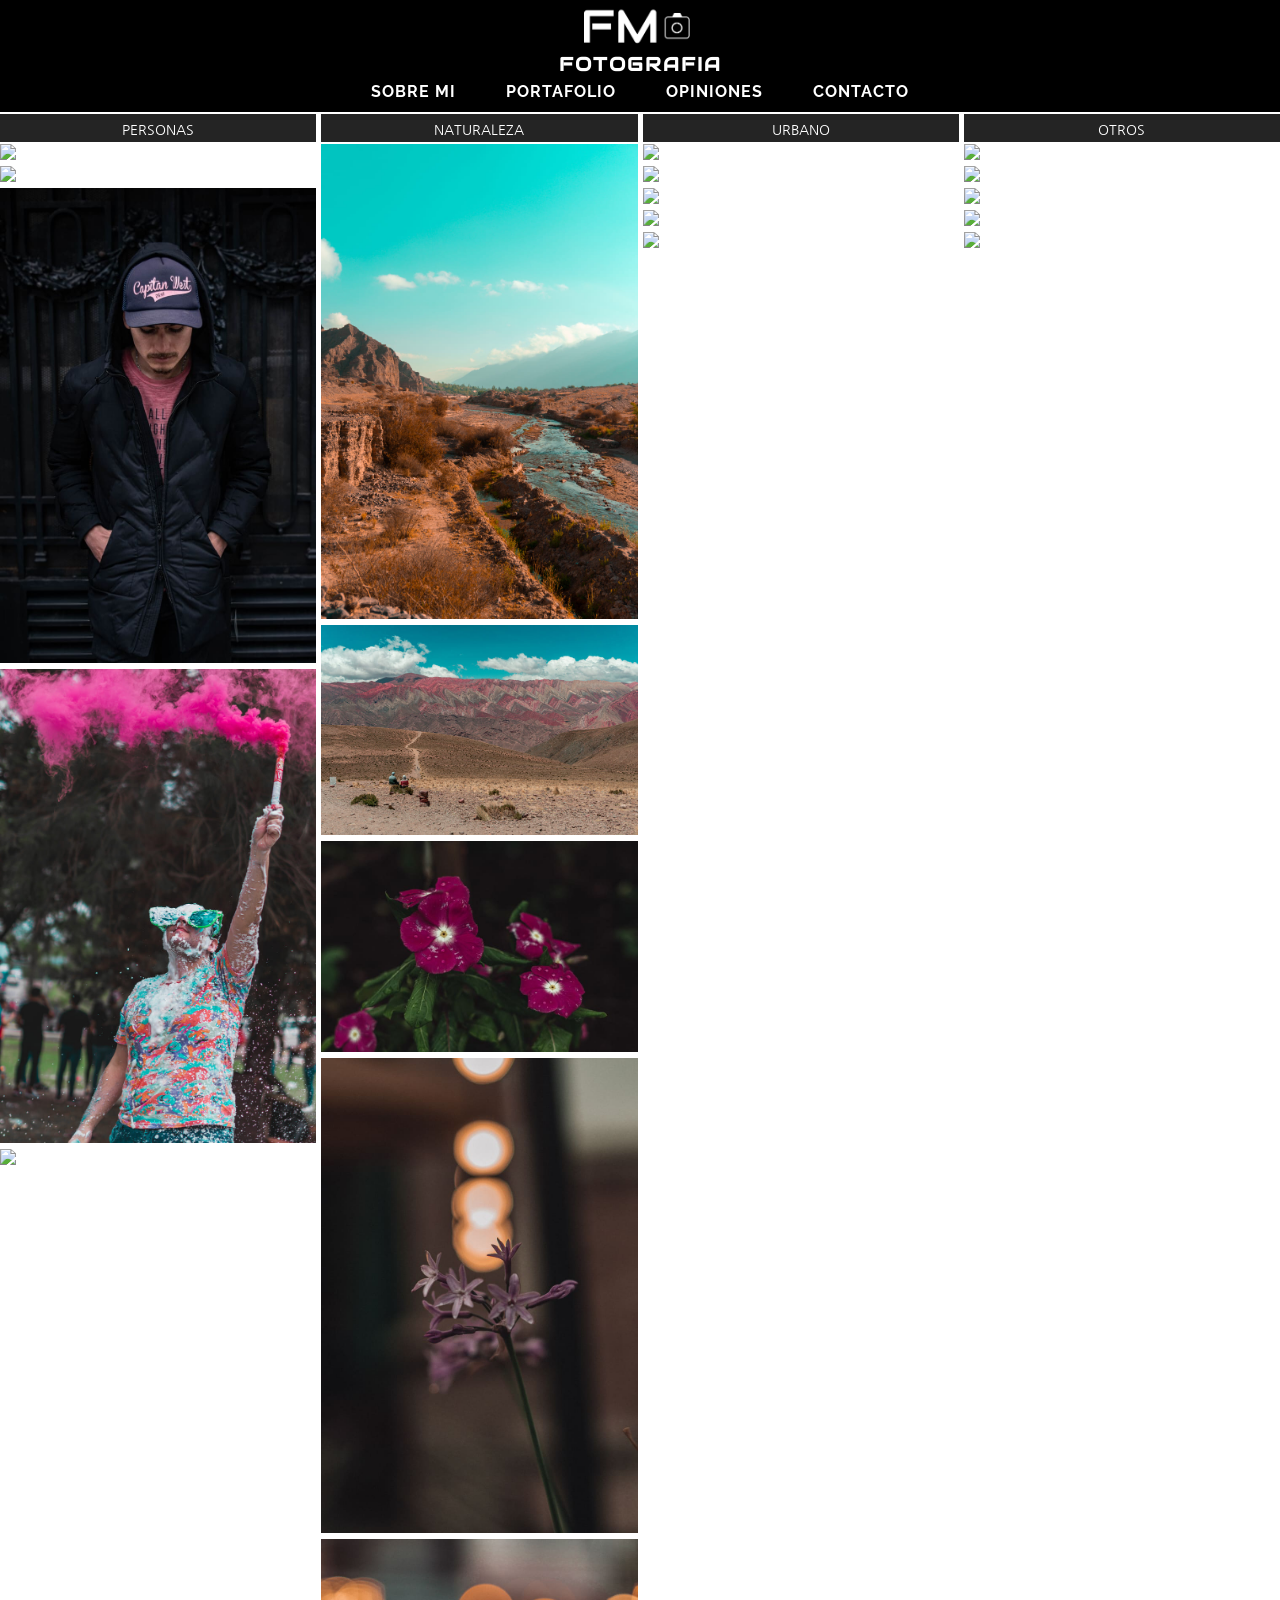
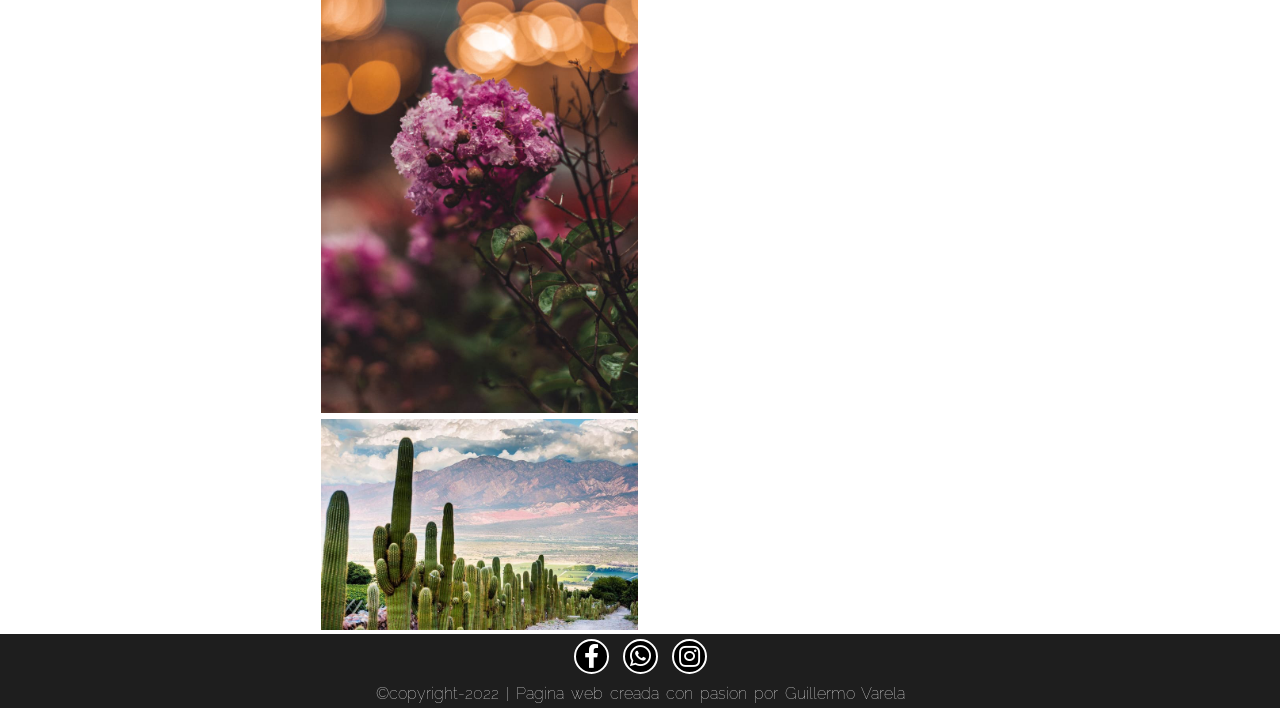
==== commit 1a7bcb3d: "Mejora en las imagenes index-seccion personas" ====
--- a/index.html
+++ b/index.html
@@ -61,7 +61,7 @@
                     <img class="imagenIndex" src="./media/personas/foto-73.jpg">
                 </div>
                 <div>
-                    <img class="imagenIndex" src="./media/personas/DSC_0115.jpg">
+                    <img class="imagenIndex" src="./media/personas/foto_115.jpg">
                 </div>
                 <div>
                     <img class="imagenIndex" src="./media/personas/foto-55.jpg">
--- a/css/destino.css
+++ b/css/destino.css
@@ -1,21 +1,8 @@
 /******                                       INICIO DE CODIGO DE SCSS A CSS                                      ******/
-/***** MAPAS ****/
+/* Reset e inicio de estilos */
 @import url("https://fonts.googleapis.com/css2?family=Audiowide&family=Nanum+Gothic:wght@400;800&family=Quicksand:wght@400;700&family=Raleway:wght@300&display=swap");
 @import url("https://fonts.googleapis.com/css2?family=Audiowide&family=Nanum+Gothic:wght@400;800&family=Quicksand:wght@400;700&family=Raleway:wght@300&display=swap");
 @import url("https://fonts.googleapis.com/css2?family=Audiowide&family=Nanum+Gothic:wght@400;800&family=Quicksand:wght@400;700&family=Raleway:wght@300&display=swap");
-.facebook:hover {
-  transform: scale(1.3);
-  background-color: #3c70a4; }
-
-.whatsapp:hover {
-  transform: scale(1.3);
-  background-color: #00bb2d; }
-
-.instagram:hover {
-  transform: scale(1.3);
-  background-color: #E1306C; }
-
-/* Reset e inicio de estilos */
 * {
   margin: 0;
   padding: 0; }
@@ -299,6 +286,8 @@
   .cuerpo-contacto {
     /*Posicionamiento y justificacion del cuerpo de*/
     margin-top: 4.1em; }
+  .cont-contacto2 {
+    padding: 15px; }
   .formcontacto {
     /* Estilos al Form de contacto */
     margin: 1em auto;
@@ -360,22 +349,22 @@
     font-size: 1em;
     font-weight: bolder;
     border-radius: 7px; }
-    .contenedor-formulario .inform {
-      /*Estilos a los input del formulario*/
-      line-height: 20px;
-      height: 2em;
-      width: 100%; }
-    .contenedor-formulario .descripcion1 {
-      /*Estilos a la descripcion opiniones*/
-      width: 100%;
-      height: 4em; }
-    .contenedor-formulario .bottons {
-      /* Estilos al boton enviar Form */
-      width: 100%;
-      height: 2em;
-      color: #fff;
-      background: #242424;
-      cursor: pointer; } }
+  .inform {
+    /*Estilos a los input del formulario*/
+    line-height: 20px;
+    height: 2em;
+    width: 100%; }
+  .descripcion1 {
+    /*Estilos a la descripcion opiniones*/
+    width: 100%;
+    height: 4em; }
+  .bottons {
+    /* Estilos al boton enviar Form */
+    width: 100%;
+    height: 2em;
+    color: #fff;
+    background: #242424;
+    cursor: pointer; } }
 
 /***** MAPAS ****/
 .facebook:hover {
@@ -664,20 +653,23 @@
   .cuerpo-contacto {
     /*Posicionamiento y justificacion del cuerpo de*/
     margin-top: 4.1em; }
+  .cont-contacto2 {
+    padding: 15px; }
   .formcontacto {
     /* Estilos al Form de contacto */
     margin: 1em auto;
     border-radius: 5px;
-    padding: 10%;
+    padding: 5%;
     width: 90%;
     text-align: left;
     line-height: 20px;
     background: #999;
-    color: #242424; }
-    .formcontacto .descripcion2 {
-      /*Descripcion del formulario de contacto*/
-      width: 100%;
-      height: 50px; }
+    color: #242424;
+    font-size: 1em; }
+  .descripcion2 {
+    /*Descripcion del formulario de contacto*/
+    width: 100%;
+    height: 50px; }
   /****************--------------- ESTILOS PARA OPINIONES-------------------------------************/
   .cuerpo-opiniones {
     /*Justificaciones*/
@@ -725,22 +717,22 @@
     font-size: 1em;
     font-weight: bolder;
     border-radius: 7px; }
-    .contenedor-formulario .inform {
-      /*Estilos a los input del formulario*/
-      line-height: 20px;
-      height: 2em;
-      width: 100%; }
-    .contenedor-formulario .descripcion1 {
-      /*Estilos a la descripcion opiniones*/
-      width: 100%;
-      height: 4em; }
-    .contenedor-formulario .bottons {
-      /* Estilos al boton enviar Form */
-      width: 100%;
-      height: 2em;
-      color: #fff;
-      background: #242424;
-      cursor: pointer; } }
+  .inform {
+    /*Estilos a los input del formulario*/
+    line-height: 20px;
+    height: 2em;
+    width: 100%; }
+  .descripcion1 {
+    /*Estilos a la descripcion opiniones*/
+    width: 100%;
+    height: 4em; }
+  .bottons {
+    /* Estilos al boton enviar Form */
+    width: 100%;
+    height: 2em;
+    color: #fff;
+    background: #242424;
+    cursor: pointer; } }
 
 /***** MAPAS ****/
 .facebook:hover {
@@ -978,8 +970,6 @@
     border: solid 1px #999;
     border-radius: 5px;
     transition: transform 0.2s; }
-  .galeria img:hover {
-    transform: scale(1.02); }
   .modal {
     /* Estilos al modal*/
     display: none; }
